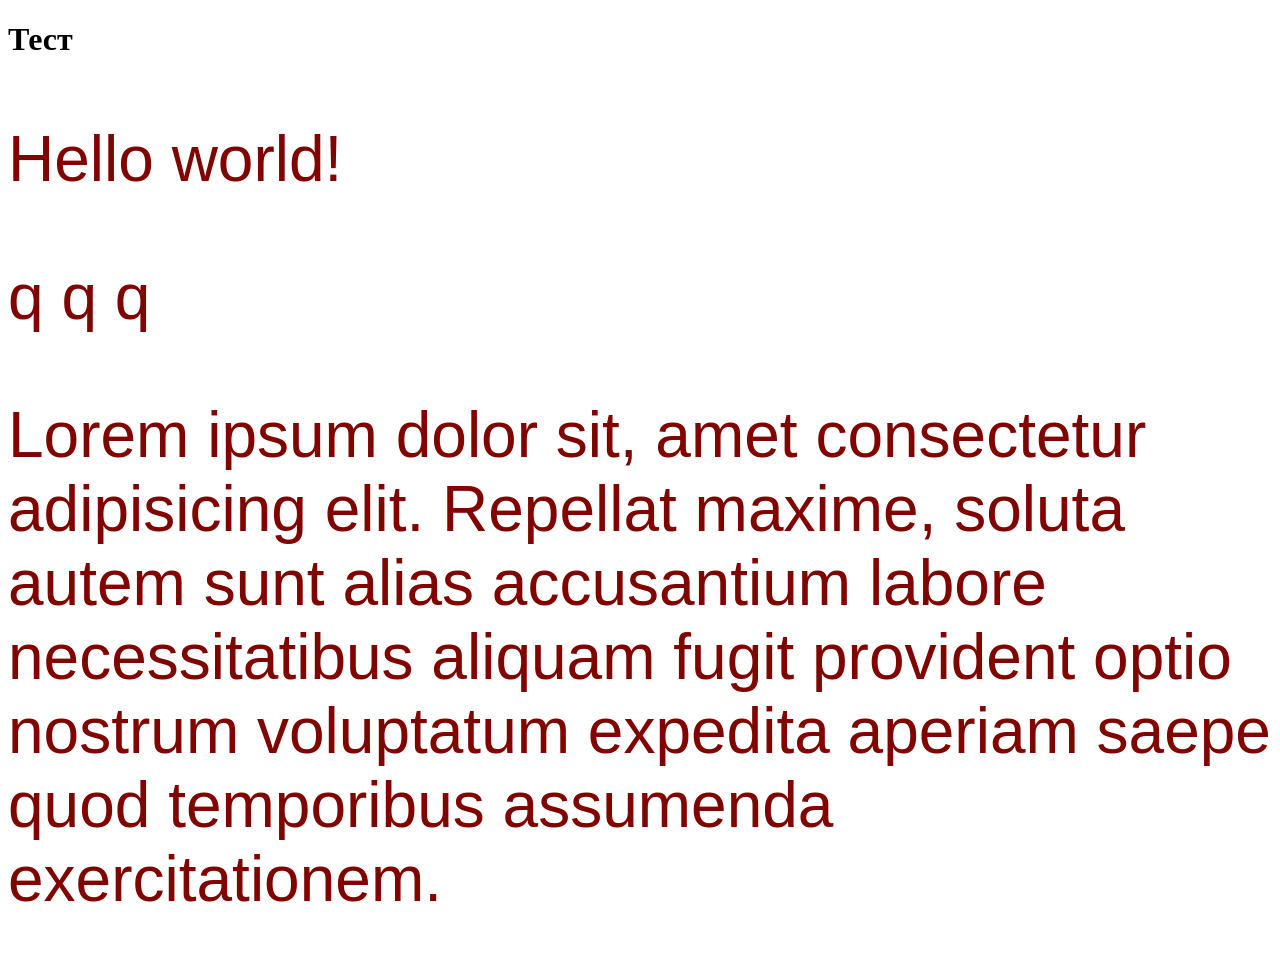
==== test/index.html @ 1b2274e4 "feat: add basic game mechanics and rules" ====
<!DOCTYPE html>
<html lang="ru">
  <head>
    <meta charset="UTF-8" />
    <meta name="viewport" content="width=device-width, initial-scale=1.0" />
    <title>Sea Battle</title>
    <script type="module" src="../exercise7/bot.js"></script>
    <link rel="stylesheet" href="./style.css" />
  </head>
  <body>
    <header>
      <h1>Тест</h1>
    </header>
    <main>
      <p>Hello world!</p>
    </main>
    <footer>
      <p>q q q</p>
      <p>
        Lorem ipsum dolor sit, amet consectetur adipisicing elit. Repellat
        maxime, soluta autem sunt alias accusantium labore necessitatibus
        aliquam fugit provident optio nostrum voluptatum expedita aperiam saepe
        quod temporibus assumenda exercitationem.
      </p>
    </footer>
  </body>
</html>
---- test/style.css ----
p {
  color: rgb(128, 4, 0);
  font-size: 64px;
  font-family: "Arial";
}
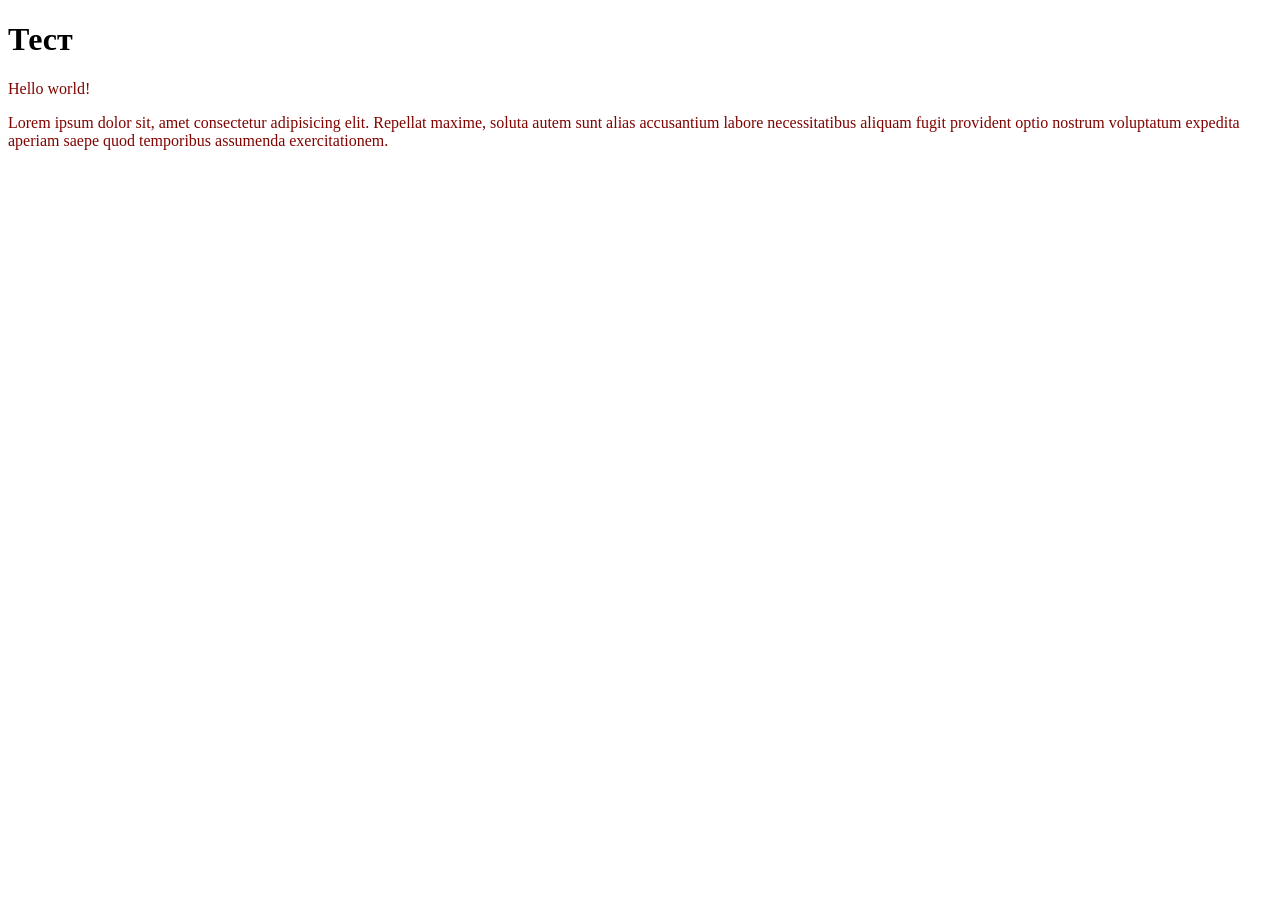
==== commit 3c33ca0c: "test" ====
--- a/test/index.html
+++ b/test/index.html
@@ -1,4 +1,4 @@
-<!DOCTYPE html>
+<!doctype html>
 <html lang="ru">
   <head>
     <meta charset="UTF-8" />
@@ -15,7 +15,6 @@
       <p>Hello world!</p>
     </main>
     <footer>
-      <p>q q q</p>
       <p>
         Lorem ipsum dolor sit, amet consectetur adipisicing elit. Repellat
         maxime, soluta autem sunt alias accusantium labore necessitatibus
--- a/test/style.css
+++ b/test/style.css
@@ -1,5 +1,3 @@
 p {
   color: rgb(128, 4, 0);
-  font-size: 64px;
-  font-family: "Arial";
 }
